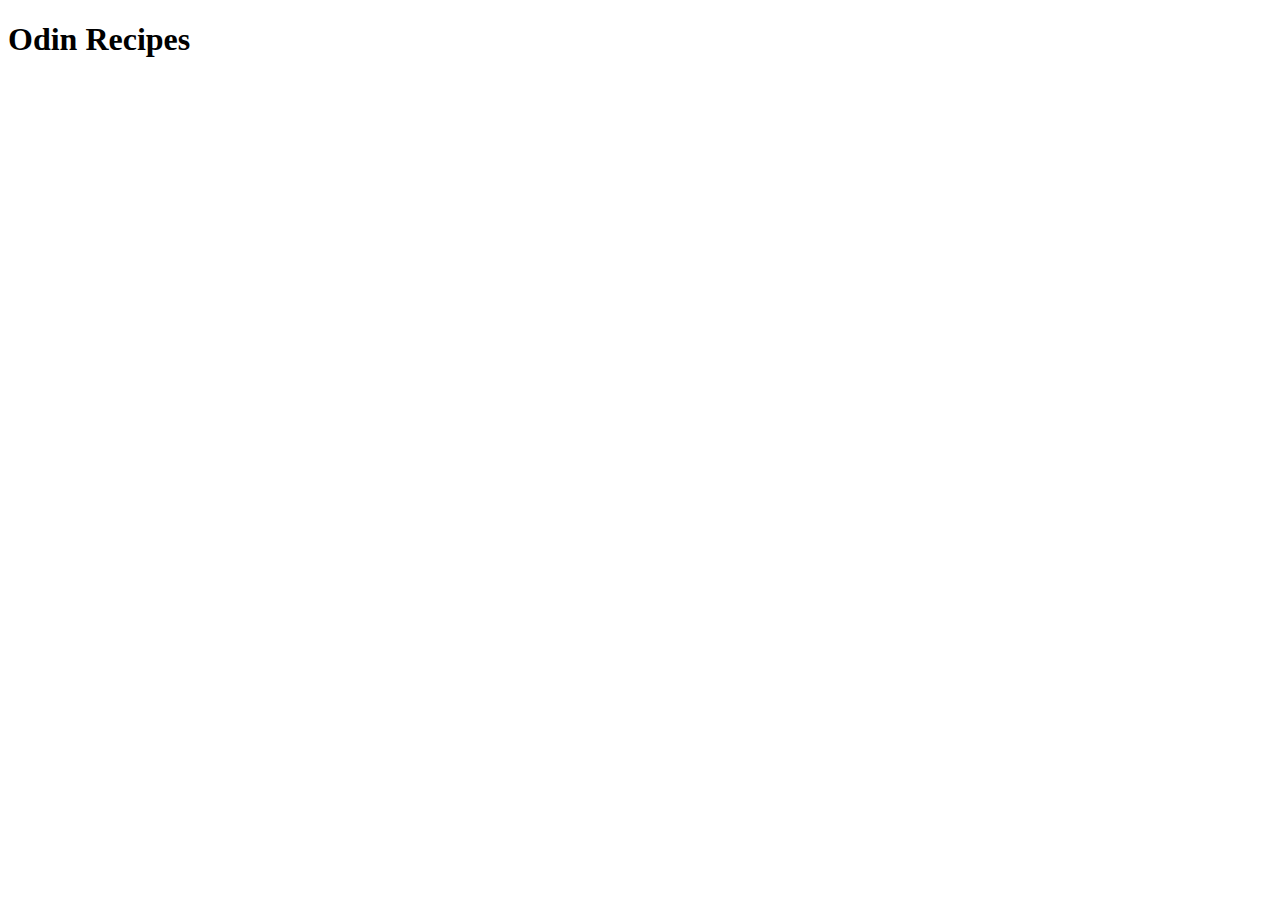
==== index.html @ a06a25bc "Create index file and add heading" ====
<!DOCTYPE html>
<html lang="en">
<head>
    <meta charset="UTF-8">
    <meta name="viewport" content="width=device-width, initial-scale=1.0">
    <title>Document</title>
</head>
<body>
    <h1>Odin Recipes</h1>
</body>
</html>
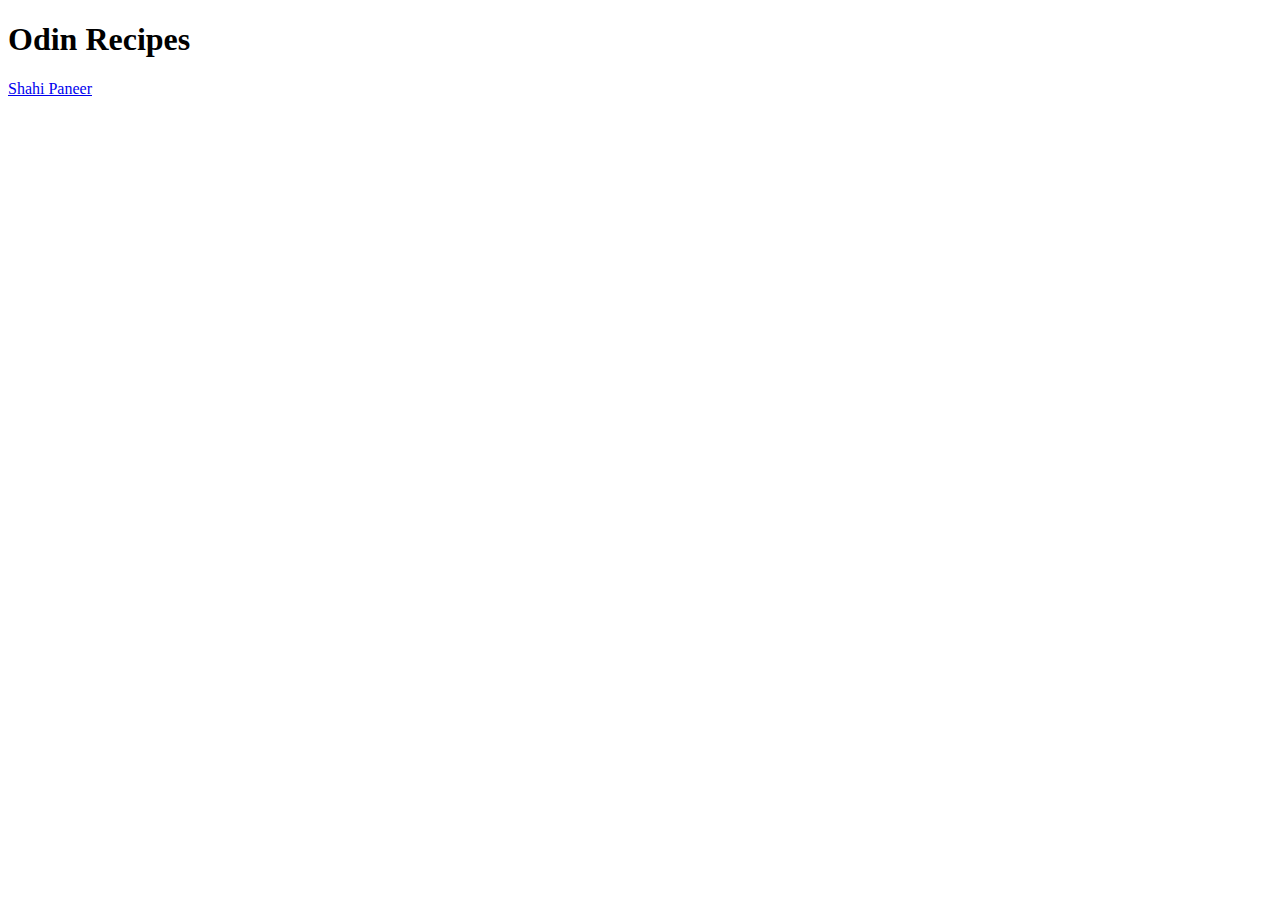
==== commit 409691f2: "Link recipes page to home page (index.html)" ====
--- a/index.html
+++ b/index.html
@@ -7,5 +7,6 @@
 </head>
 <body>
     <h1>Odin Recipes</h1>
+    <a href="recipes/recipes.html">Shahi Paneer</a>
 </body>
 </html>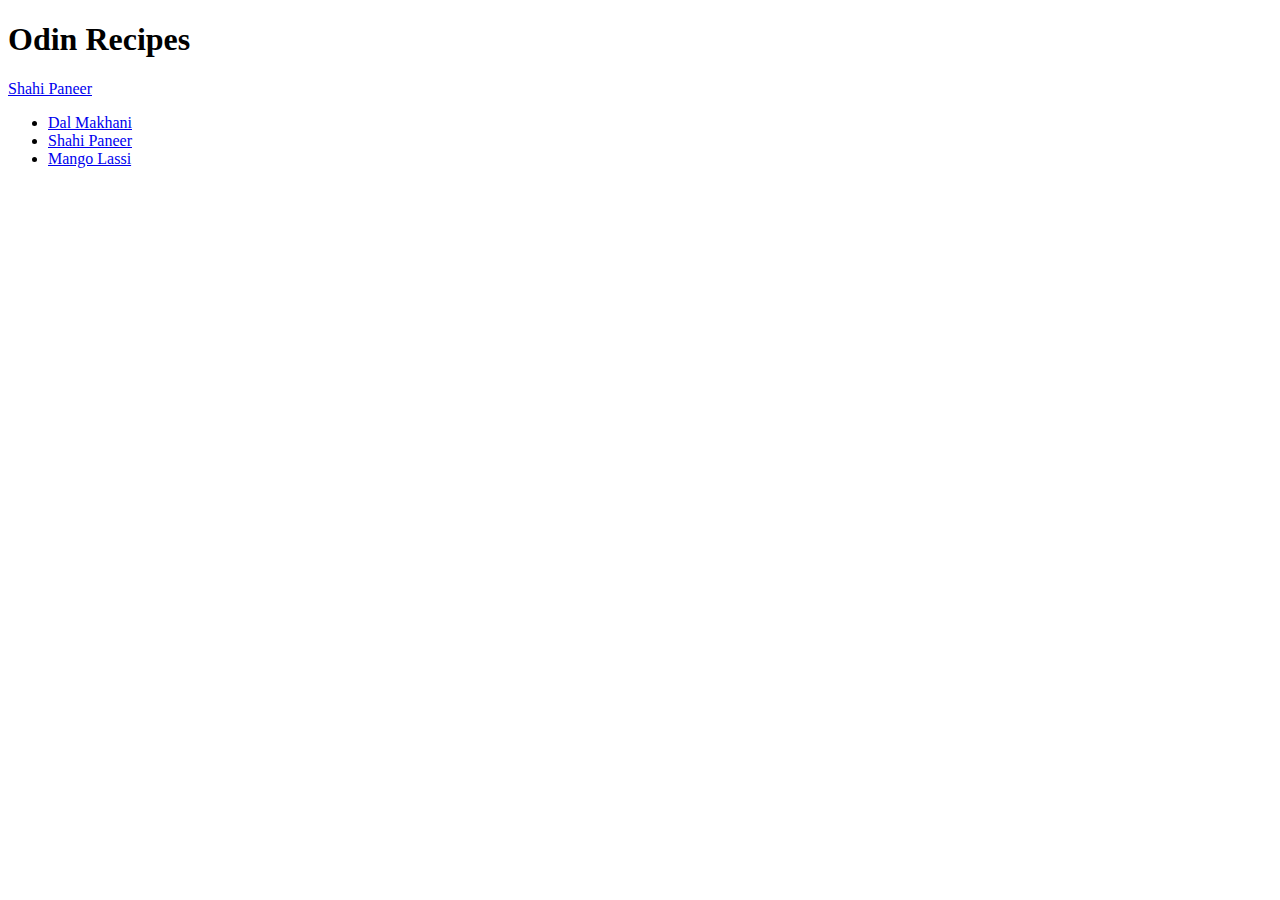
==== commit 5d41552a: "update links to recipe pages" ====
--- a/index.html
+++ b/index.html
@@ -8,5 +8,10 @@
 <body>
     <h1>Odin Recipes</h1>
     <a href="recipes/recipes.html">Shahi Paneer</a>
+    <ul>
+        <li><a href="recipes/dal-makhani.html">Dal Makhani</a></li>
+        <li><a href="recipes/shahi-paneer.html">Shahi Paneer</a></li>
+        <li><a href="recipes/mango-lassi.html">Mango Lassi</a></li>
+    </ul>
 </body>
 </html>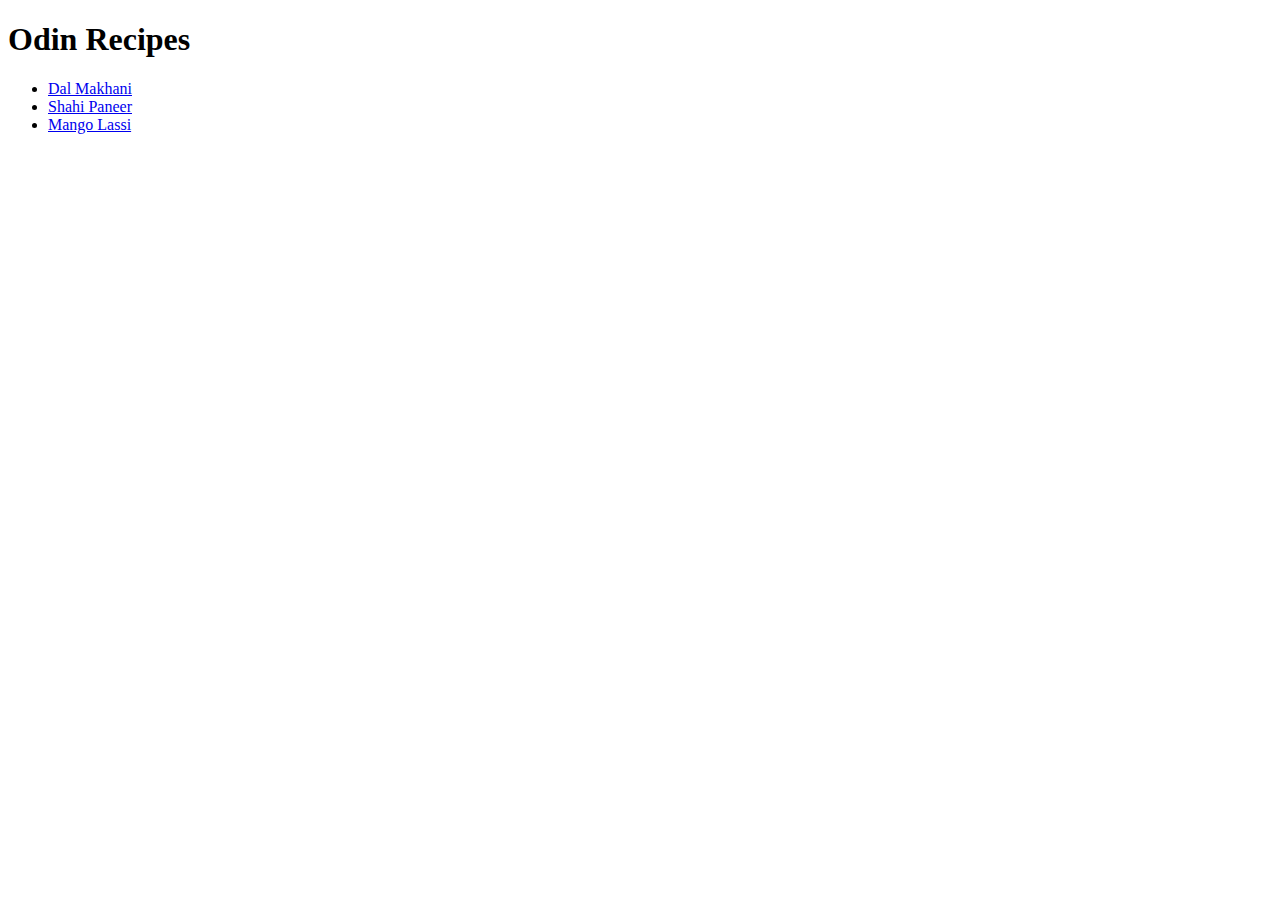
==== commit 9e5408b2: "Fix a bug forget to remove extra link from index" ====
--- a/index.html
+++ b/index.html
@@ -7,7 +7,6 @@
 </head>
 <body>
     <h1>Odin Recipes</h1>
-    <a href="recipes/recipes.html">Shahi Paneer</a>
     <ul>
         <li><a href="recipes/dal-makhani.html">Dal Makhani</a></li>
         <li><a href="recipes/shahi-paneer.html">Shahi Paneer</a></li>
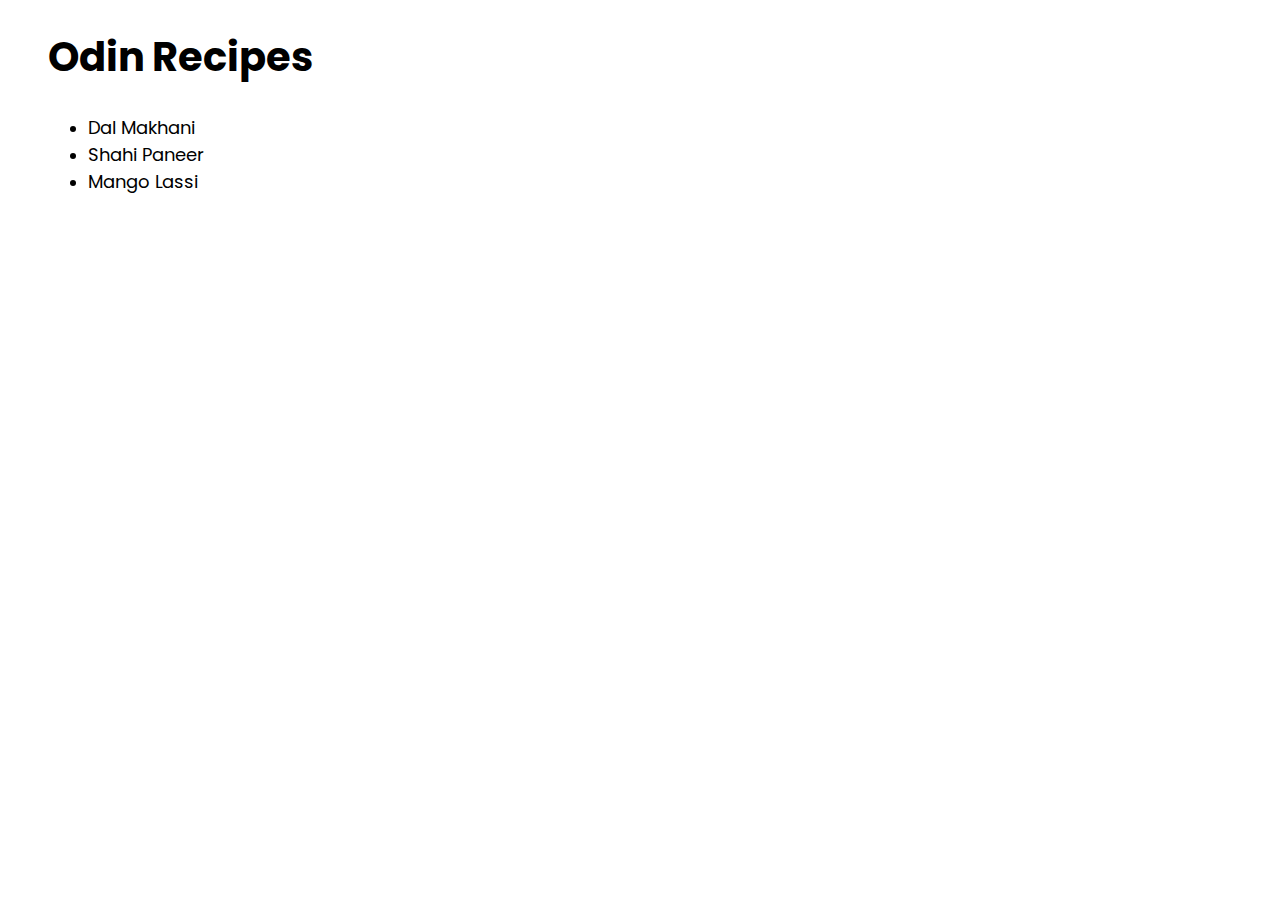
==== commit 97adb14e: "- Link CSS file to index. - Style UI to make sure looks good on screen." ====
--- a/index.html
+++ b/index.html
@@ -4,6 +4,7 @@
     <meta charset="UTF-8">
     <meta name="viewport" content="width=device-width, initial-scale=1.0">
     <title>Document</title>
+    <link rel="stylesheet" href="style.css">
 </head>
 <body>
     <h1>Odin Recipes</h1>
--- a/style.css
+++ b/style.css
@@ -0,0 +1,23 @@
+@import url('https://fonts.googleapis.com/css2?family=Poppins:ital,wght@0,100;0,200;0,300;0,400;0,500;0,600;0,700;0,800;0,900;1,100;1,200;1,300;1,400;1,500;1,600;1,700;1,800;1,900&display=swap');
+
+* {
+    font-family: "Poppins", sans-serif;
+}
+
+h1 {
+    font-size: 40px;
+}
+
+h1, ul {
+    margin-left: 40px;
+}
+
+ul li a{
+    text-decoration: none;
+    color: #000;
+    font-size: 18px;
+}
+
+ul li a:hover{
+    color: blue;
+}
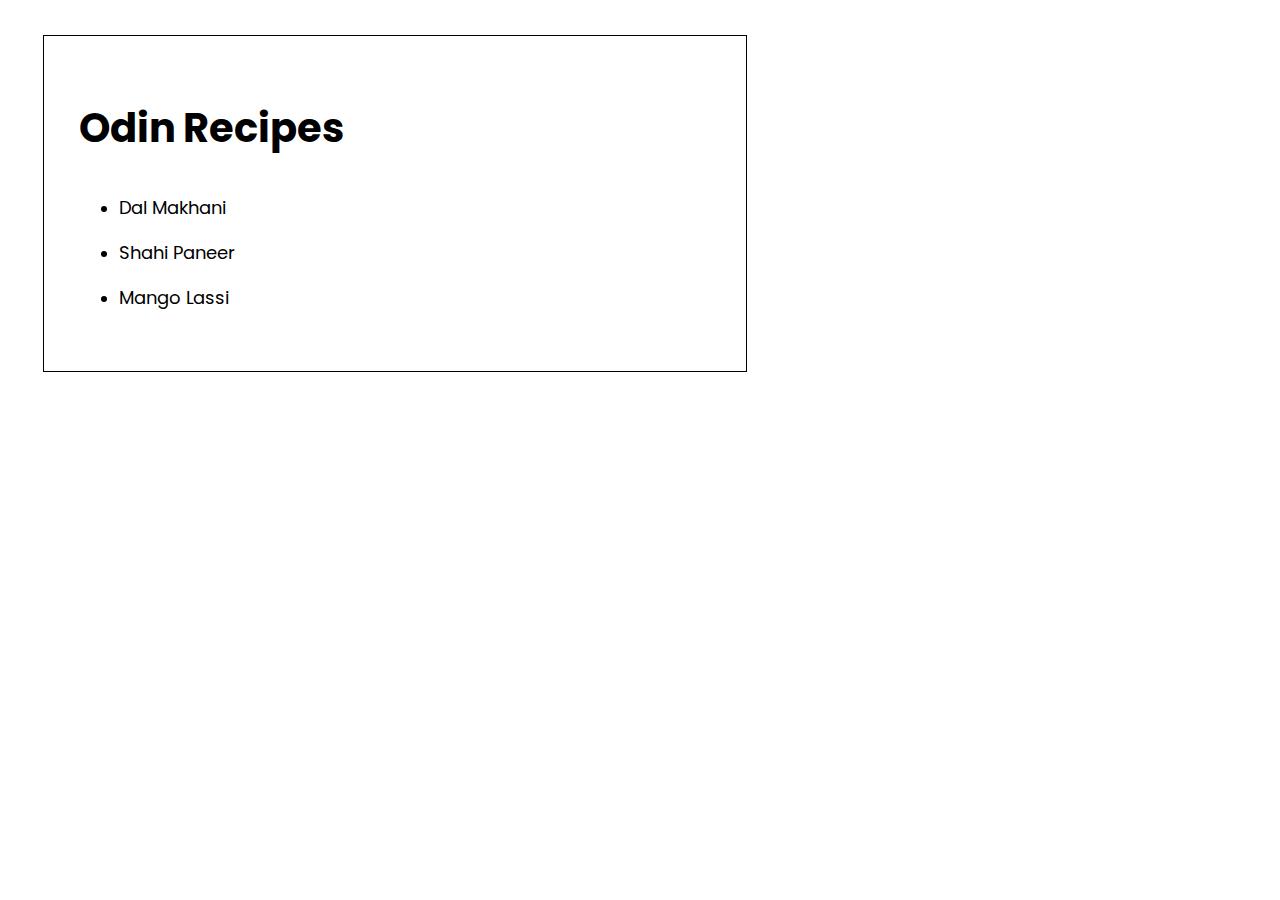
==== commit 22028d76: "style (ui)" ====
--- a/index.html
+++ b/index.html
@@ -7,11 +7,13 @@
     <link rel="stylesheet" href="style.css">
 </head>
 <body>
-    <h1>Odin Recipes</h1>
-    <ul>
-        <li><a href="recipes/dal-makhani.html">Dal Makhani</a></li>
-        <li><a href="recipes/shahi-paneer.html">Shahi Paneer</a></li>
-        <li><a href="recipes/mango-lassi.html">Mango Lassi</a></li>
-    </ul>
+    <div class="container">
+        <h1>Odin Recipes</h1>
+        <ul>
+            <li><a href="recipes/dal-makhani.html">Dal Makhani</a></li>
+            <li><a href="recipes/shahi-paneer.html">Shahi Paneer</a></li>
+            <li><a href="recipes/mango-lassi.html">Mango Lassi</a></li>
+        </ul>
+    </div>
 </body>
 </html>--- a/style.css
+++ b/style.css
@@ -1,15 +1,23 @@
 @import url('https://fonts.googleapis.com/css2?family=Poppins:ital,wght@0,100;0,200;0,300;0,400;0,500;0,600;0,700;0,800;0,900;1,100;1,200;1,300;1,400;1,500;1,600;1,700;1,800;1,900&display=swap');
 
+/* style home page (index) */
 * {
     font-family: "Poppins", sans-serif;
+}
+
+.container {
+    width: 50%;
+    margin: 35px;
+    padding: 35px;
+    border: 1px solid;
 }
 
 h1 {
     font-size: 40px;
 }
 
-h1, ul {
-    margin-left: 40px;
+img {
+    width: 400px;
 }
 
 ul li a{
@@ -18,6 +26,14 @@
     font-size: 18px;
 }
 
+li {
+    line-height: 2.5;
+}
+
 ul li a:hover{
     color: blue;
 }
+
+.align-text {
+    text-align: justify;
+}